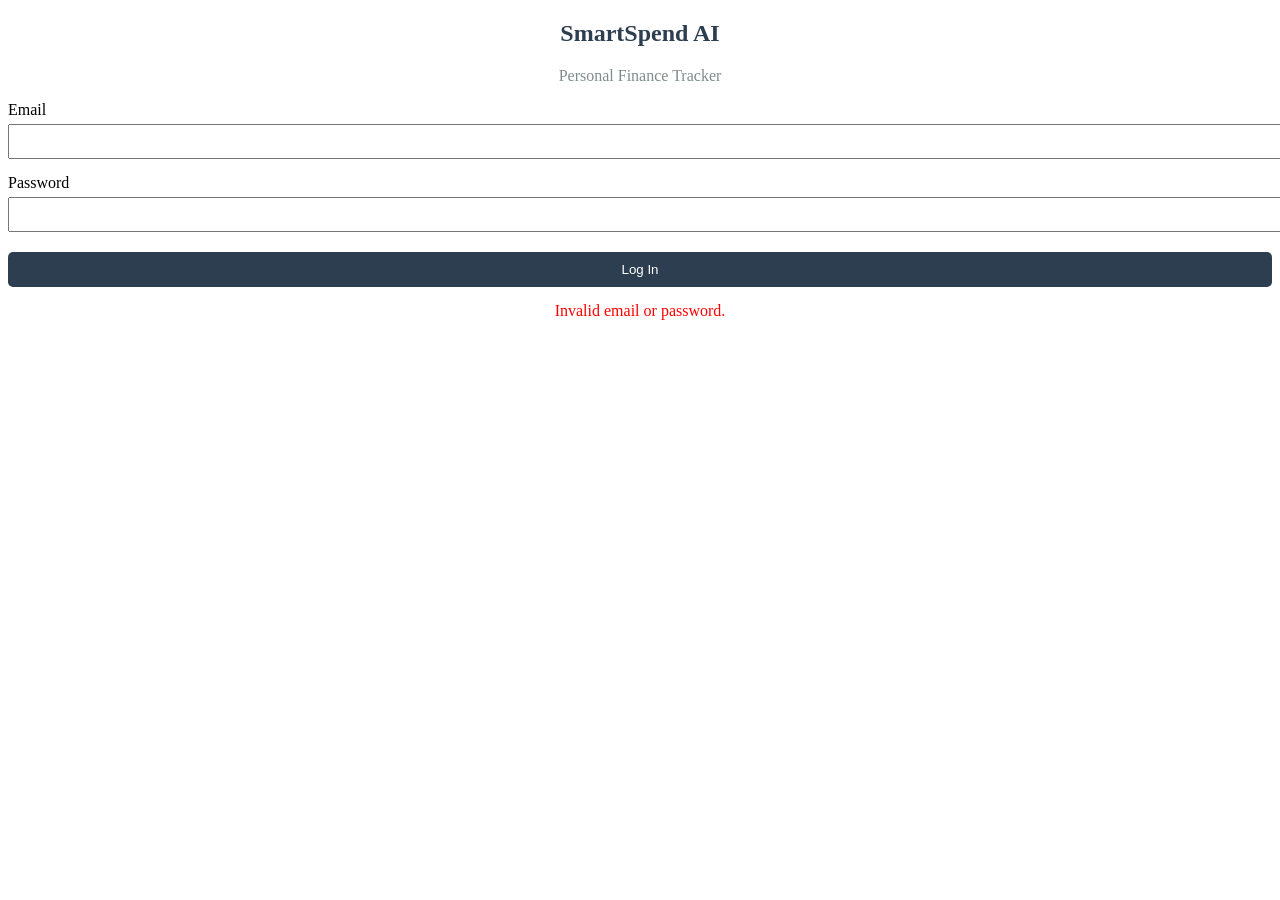
==== src/main/resources/templates/login.html @ b106e607 "First commit" ====
<!DOCTYPE html>
<html xmlns:th="http://www.thymeleaf.org">
<head>
    <title>SmartSpend - Login</title>
    <link rel="stylesheet" th:href="@{/css/style.css}">
</head>
<body>
    <div class="login-card">
        <h2 style="text-align: center; color: #2c3e50;">SmartSpend AI</h2>
        <p style="text-align: center; color: #7f8c8d;">Personal Finance Tracker</p>

        <form th:action="@{/login}" method="post">
            <div style="margin-bottom: 15px;">
                <label>Email</label><br>
                <input type="text" name="username" style="width: 100%; padding: 8px; margin-top: 5px;" required>
            </div>
            <div style="margin-bottom: 20px;">
                <label>Password</label><br>
                <input type="password" name="password" style="width: 100%; padding: 8px; margin-top: 5px;" required>
            </div>
            <button type="submit" style="width: 100%; background: #2c3e50; color: white; padding: 10px; border: none; border-radius: 5px;">
                Log In
            </button>
        </form>

        <div th:if="${param.error}" style="color: red; margin-top: 15px; text-align: center;">
            Invalid email or password.
        </div>
    </div>
</body>
</html>
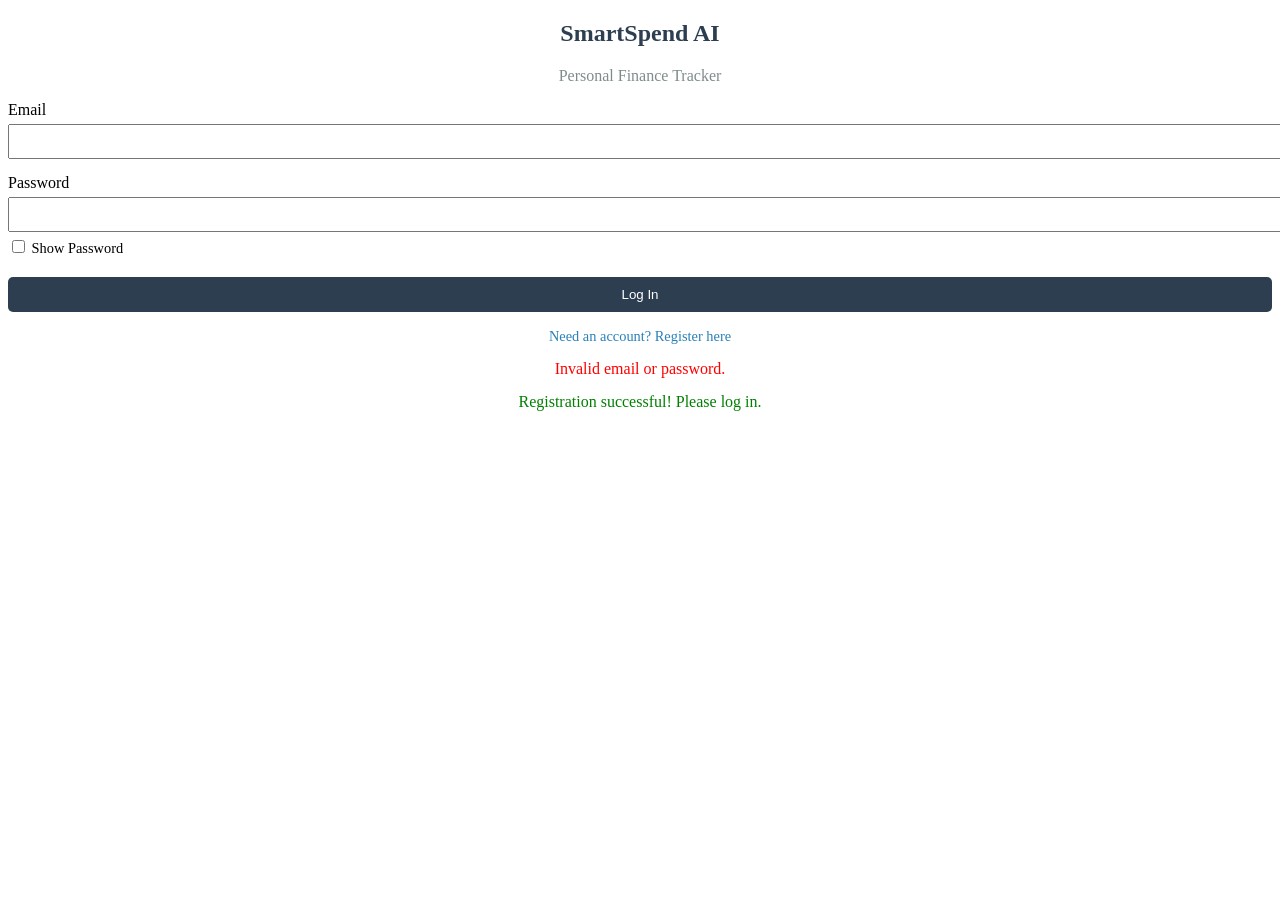
==== commit 19859e50: "dashboard new features: budget and transactions" ====
--- a/src/main/resources/templates/login.html
+++ b/src/main/resources/templates/login.html
@@ -16,16 +16,37 @@
             </div>
             <div style="margin-bottom: 20px;">
                 <label>Password</label><br>
-                <input type="password" name="password" style="width: 100%; padding: 8px; margin-top: 5px;" required>
+                <input type="password" id="password" name="password" style="width: 100%; padding: 8px; margin-top: 5px;" required>
+                <div style="margin-top: 5px; font-size: 0.9em;">
+                    <input type="checkbox" onclick="togglePassword()"> Show Password
+                </div>
             </div>
             <button type="submit" style="width: 100%; background: #2c3e50; color: white; padding: 10px; border: none; border-radius: 5px;">
                 Log In
             </button>
+            <div style="text-align: center; margin-top: 15px;">
+                <a th:href="@{/register}" style="color: #2980b9; text-decoration: none; font-size: 0.9em;">Need an account? Register here</a>
+            </div>
         </form>
 
         <div th:if="${param.error}" style="color: red; margin-top: 15px; text-align: center;">
             Invalid email or password.
         </div>
+        
+        <div th:if="${param.registered}" style="color: green; margin-top: 15px; text-align: center;">
+            Registration successful! Please log in.
+        </div>
     </div>
+    
+    <script>
+        function togglePassword() {
+            var x = document.getElementById("password");
+            if (x.type === "password") {
+                x.type = "text";
+            } else {
+                x.type = "password";
+            }
+        }
+    </script>
 </body>
 </html>
